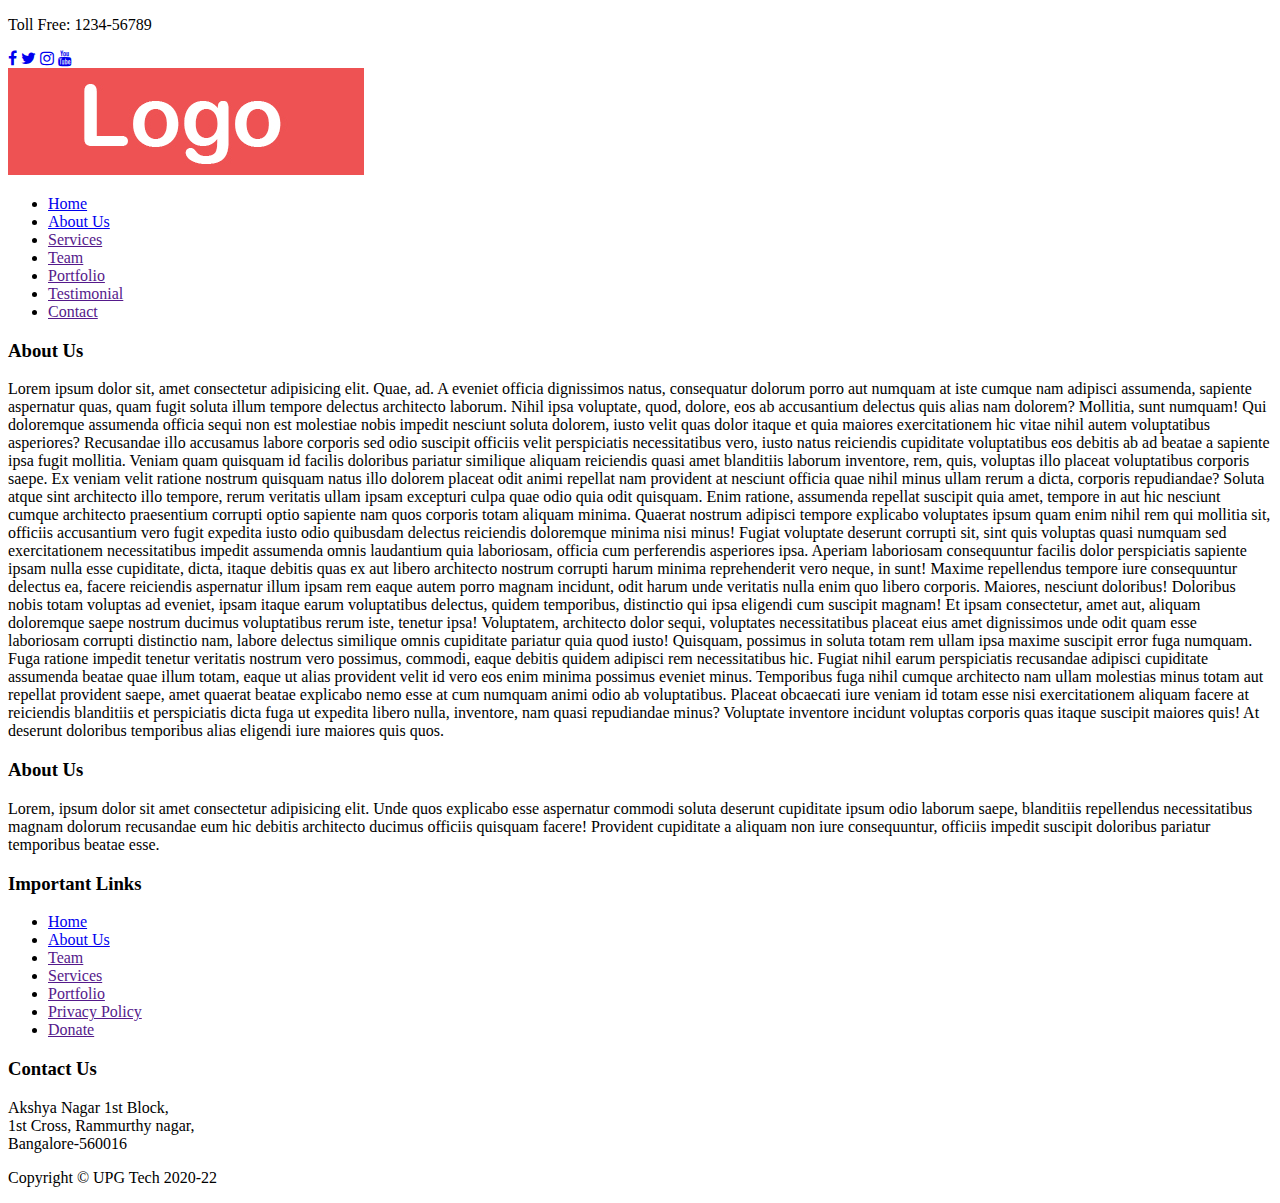
==== Website/about.html @ 6109d5d3 "Half Complete PSD To HTML Website" ====
<!DOCTYPE html>
<html lang="en">

<head>
    <meta charset="UTF-8">
    <meta http-equiv="X-UA-Compatible" content="IE=edge">
    <meta name="viewport" content="width=device-width, initial-scale=1.0">
    <title>PSD To HTML Website Design</title>

    <!-- favicon -->
    <link rel="apple-touch-icon" sizes="180x180" href="assets/img/favicon/apple-touch-icon.png">
    <link rel="icon" type="image/png" sizes="32x32" href="assets/img/favicon/favicon-32x32.png">
    <link rel="icon" type="image/png" sizes="16x16" href="assets/img/favicon/favicon-16x16.png">
    <link rel="manifest" href="assets/img/favicon/site.webmanifest">
    <link rel="mask-icon" href="assets/img/favicon/safari-pinned-tab.svg" color="#5bbad5">
    <meta name="msapplication-TileColor" content="#da532c">
    <meta name="theme-color" content="#ffffff">

    <!-- fontawesome -->
    <link rel="stylesheet" href="https://cdnjs.cloudflare.com/ajax/libs/font-awesome/4.7.0/css/font-awesome.min.css">

    <!-- style -->
    <link rel="stylesheet" href="/assets/css/style.css">

</head>

<body>
    <!-- container -->
    <div id="container">
        <!-- header -->
        <header>
            <!-- topbar -->
            <div id="topbar" class="uni-padding">
                <p id="tollfree">Toll Free: 1234-56789</p>

                <!-- social icons -->
                <div id="social-icon">
                    <a href="https://www.facebook.com/himalgnn/" target="_blank"><i class="fa fa-facebook"></i></a>
                    <a href="https://twitter.com/himalgnn" target="_blank"><i class="fa fa-twitter"></i></a>
                    <a href="https://www.instagram.com/himalgnn/" target="_blank"><i class="fa fa-instagram"></i></a>
                    <a href="https://www.youtube.com/channel/UCz8BXTQXBktDVTeHVU8YR3A" target="_blank"><i class="fa fa-youtube"></i></a>
                </div>
            </div>

            <!-- logobar -->
            <div id="logobar" class="uni-padding">
                <img src="assets/img/logo.jpg" alt="Logo">
            </div>

            <!-- navbar -->
            <nav id="navbar" class="uni-padding">
                <ul>
                    <li><a href="index.html">Home</a></li>
                    <li><a href="about.html">About Us</a></li>
                    <li><a href="">Services</a></li>
                    <li><a href="">Team</a></li>
                    <li><a href="">Portfolio</a></li>
                    <li><a href="">Testimonial</a></li>
                    <li><a href="">Contact</a></li>
                </ul>
            </nav>
        </header>

        <div id="content" class="uni-padding">
            <h3>About Us</h3>
        <p>Lorem ipsum dolor sit, amet consectetur adipisicing elit. Quae, ad. A eveniet officia dignissimos natus, consequatur dolorum porro aut numquam at iste cumque nam adipisci assumenda, sapiente aspernatur quas, quam fugit soluta illum tempore delectus architecto laborum. Nihil ipsa voluptate, quod, dolore, eos ab accusantium delectus quis alias nam dolorem? Mollitia, sunt numquam! Qui doloremque assumenda officia sequi non est molestiae nobis impedit nesciunt soluta dolorem, iusto velit quas dolor itaque et quia maiores exercitationem hic vitae nihil autem voluptatibus asperiores? Recusandae illo accusamus labore corporis sed odio suscipit officiis velit perspiciatis necessitatibus vero, iusto natus reiciendis cupiditate voluptatibus eos debitis ab ad beatae a sapiente ipsa fugit mollitia. Veniam quam quisquam id facilis doloribus pariatur similique aliquam reiciendis quasi amet blanditiis laborum inventore, rem, quis, voluptas illo placeat voluptatibus corporis saepe. Ex veniam velit ratione nostrum quisquam natus illo dolorem placeat odit animi repellat nam provident at nesciunt officia quae nihil minus ullam rerum a dicta, corporis repudiandae? Soluta atque sint architecto illo tempore, rerum veritatis ullam ipsam excepturi culpa quae odio quia odit quisquam. Enim ratione, assumenda repellat suscipit quia amet, tempore in aut hic nesciunt cumque architecto praesentium corrupti optio sapiente nam quos corporis totam aliquam minima. Quaerat nostrum adipisci tempore explicabo voluptates ipsum quam enim nihil rem qui mollitia sit, officiis accusantium vero fugit expedita iusto odio quibusdam delectus reiciendis doloremque minima nisi minus! Fugiat voluptate deserunt corrupti sit, sint quis voluptas quasi numquam sed exercitationem necessitatibus impedit assumenda omnis laudantium quia laboriosam, officia cum perferendis asperiores ipsa. Aperiam laboriosam consequuntur facilis dolor perspiciatis sapiente ipsam nulla esse cupiditate, dicta, itaque debitis quas ex aut libero architecto nostrum corrupti harum minima reprehenderit vero neque, in sunt! Maxime repellendus tempore iure consequuntur delectus ea, facere reiciendis aspernatur illum ipsam rem eaque autem porro magnam incidunt, odit harum unde veritatis nulla enim quo libero corporis. Maiores, nesciunt doloribus! Doloribus nobis totam voluptas ad eveniet, ipsam itaque earum voluptatibus delectus, quidem temporibus, distinctio qui ipsa eligendi cum suscipit magnam! Et ipsam consectetur, amet aut, aliquam doloremque saepe nostrum ducimus voluptatibus rerum iste, tenetur ipsa! Voluptatem, architecto dolor sequi, voluptates necessitatibus placeat eius amet dignissimos unde odit quam esse laboriosam corrupti distinctio nam, labore delectus similique omnis cupiditate pariatur quia quod iusto! Quisquam, possimus in soluta totam rem ullam ipsa maxime suscipit error fuga numquam. Fuga ratione impedit tenetur veritatis nostrum vero possimus, commodi, eaque debitis quidem adipisci rem necessitatibus hic. Fugiat nihil earum perspiciatis recusandae adipisci cupiditate assumenda beatae quae illum totam, eaque ut alias provident velit id vero eos enim minima possimus eveniet minus. Temporibus fuga nihil cumque architecto nam ullam molestias minus totam aut repellat provident saepe, amet quaerat beatae explicabo nemo esse at cum numquam animi odio ab voluptatibus. Placeat obcaecati iure veniam id totam esse nisi exercitationem aliquam facere at reiciendis blanditiis et perspiciatis dicta fuga ut expedita libero nulla, inventore, nam quasi repudiandae minus? Voluptate inventore incidunt voluptas corporis quas itaque suscipit maiores quis! At deserunt doloribus temporibus alias eligendi iure maiores quis quos.</p>
        </div>
        

        <!-- footer -->
        <footer>
            <div id="imp-link" class="uni-padding">
                <div class="div33">
                    <h3>About Us</h3>
                    <p>Lorem, ipsum dolor sit amet consectetur adipisicing elit. Unde quos explicabo esse aspernatur
                        commodi soluta deserunt cupiditate ipsum odio laborum saepe, blanditiis repellendus
                        necessitatibus magnam dolorum recusandae eum hic debitis architecto ducimus officiis quisquam
                        facere! Provident cupiditate a aliquam non iure consequuntur, officiis impedit suscipit
                        doloribus pariatur temporibus beatae esse.</p>
                </div>
                <div class="div33" id="footer-menu-container">
                    <h3>Important Links</h3>
                    <ul id="footer-menu">
                        <li><a href="index.html">Home</a></li>
                        <li><a href="about.html">About Us</a></li>
                        <li><a href="">Team</a></li>
                        <li><a href="">Services</a></li>
                        <li><a href="">Portfolio</a></li>
                        <li><a href="">Privacy Policy</a></li>
                        <li><a href="">Donate</a></li>
                    </ul>
                </div>
                <div class="div33">
                    <h3>Contact Us</h3>
                    <p>
                        Akshya Nagar 1st Block,<br>
                        1st Cross, Rammurthy nagar,<br> Bangalore-560016
                    </p>
                </div>
            </div>

            <div id="copyright">
                <p>Copyright &copy; UPG Tech 2020-22</p>
            </div>
        </footer>
    </div>

    <!-- script -->
    <script src="assets/js/index.js"></script>
</body>

</html>
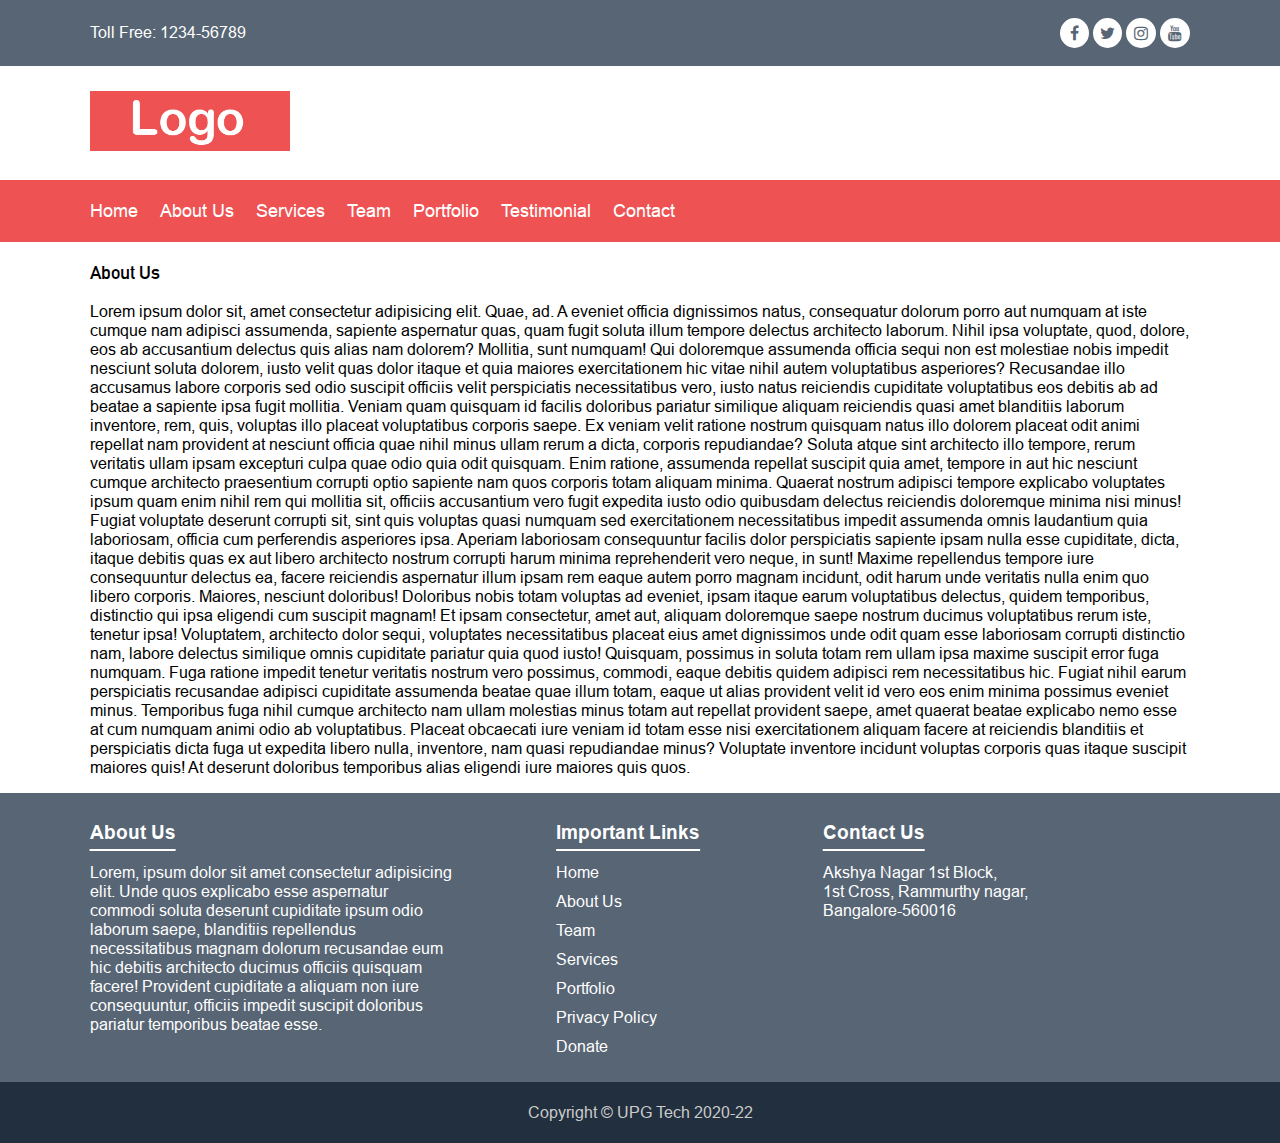
==== commit af73be93: "Some Minor Improvements" ====
--- a/Website/about.html
+++ b/Website/about.html
@@ -20,7 +20,7 @@
     <link rel="stylesheet" href="https://cdnjs.cloudflare.com/ajax/libs/font-awesome/4.7.0/css/font-awesome.min.css">
 
     <!-- style -->
-    <link rel="stylesheet" href="/assets/css/style.css">
+    <link rel="stylesheet" href="assets/css/style.css">
 
 </head>
 
@@ -50,6 +50,8 @@
             <!-- navbar -->
             <nav id="navbar" class="uni-padding">
                 <ul>
+                    <!-- mobile-cross btn -->
+                    <li id="mobile-cross"><a href="javascript:void(0)" onclick="closeMenu()"><i class="fa fa-close"></i>&nbsp;</a></li>
                     <li><a href="index.html">Home</a></li>
                     <li><a href="about.html">About Us</a></li>
                     <li><a href="">Services</a></li>
@@ -59,6 +61,10 @@
                     <li><a href="">Contact</a></li>
                 </ul>
             </nav>
+             <!-- mobile menu btn  -->
+             <div id="mobile-bar" onclick="openMenu()">
+                <i class="fa fa-bars"></i>&nbsp; Menu
+            </div>
         </header>
 
         <div id="content" class="uni-padding">
--- a/Website/assets/css/style.css
+++ b/Website/assets/css/style.css
@@ -0,0 +1,570 @@
+@font-face {
+    font-family: 'Arial';
+    src: url('../Fonts/Arial.ttf');
+}
+
+@font-face {
+    font-family: 'Arial-bold';
+    src: url('../Fonts/Arial-Bold.ttf');
+}
+
+@font-face {
+    font-family: 'din-alt-bold';
+    src: url('../Fonts/DIN-Alternate-Bold.ttf');
+}
+
+* {
+    font-family: 'Arial';
+}
+
+h1,
+h2,
+h3,
+h4,
+h5 {
+    font-family: 'din-alt-bold';
+}
+
+/* body */
+body {
+    margin: 0;
+}
+
+.uni-padding {
+    padding: 0 7%;
+}
+
+/* top bar */
+#topbar {
+    background-color: #576574;
+    padding-top: 18px;
+    padding-bottom: 18px;
+    overflow: auto;
+}
+
+#social-icon {
+    float: right;
+}
+
+#tollfree {
+    float: left;
+    color: white;
+    margin: 0;
+    margin-top: 5px;
+}
+
+.fa {
+    background-color: white;
+    color: #576574;
+    padding: 7px;
+    border-radius: 50%;
+}
+
+.fa-facebook {
+    padding: 7px 10px;
+}
+
+.fa-instagram {
+    padding: 7px 8px;
+}
+
+.fa-youtube {
+    padding: 7px 8px;
+}
+
+/* logo bar */
+#logobar img {
+    width: 200px;
+    margin: 25px 0px;
+}
+
+/* navbar */
+#navbar {
+    background-color: #ee5253;
+}
+
+#navbar ul li {
+    display: inline-block;
+    padding: 20px 0px;
+    padding-right: 18px;
+}
+
+#navbar ul li a {
+    color: white;
+    text-decoration: none;
+    font-size: 18px;
+}
+
+#navbar ul {
+    margin: 0;
+    padding: 0;
+}
+
+/* poster */
+#poster {
+    background: url('../img/banner.png') no-repeat center center/cover;
+    height: 500px;
+    background-position: center;
+    background-size: cover;
+    display: flex;
+    justify-content: center;
+    align-items: center;
+    color: white;
+    flex-direction: column;
+}
+
+#poster h1 {
+    font-size: 50px;
+}
+
+#poster p {
+    font-size: 18px;
+    text-align: center;
+}
+
+#poster img {
+    background: gray;
+}
+
+/* why us */
+#whysection {
+    margin-bottom: 50px;
+    display: flex;
+    flex-wrap: nowrap;
+    justify-content: center;
+}
+
+.red-heading {
+    color: #ee5253;
+    text-align: center;
+    font-size: 35px;
+    margin-top: 50px;
+    display: block;
+}
+
+.section33 {
+    float: left;
+    text-align: center;
+    background-color: #f2f2f2;
+    margin-left: 20px;
+    margin-right: 20px;
+    border-radius: 20px;
+    box-shadow: 2px 2px 5px #d8c1c1, -2px -2px 5px #d8c1c1;
+    margin-bottom: 40px;
+    padding-bottom: 10px;
+    overflow: hidden;
+    box-sizing: border-box;
+
+}
+
+.section33:hover {
+    box-shadow: 2px 2px 5px #d8c1c1, -2px -2px 5px #d8c1c1;
+    background-color: white;
+}
+
+.section33 h2 {
+    color: #ee5253;
+}
+
+.section33 p {
+    margin: 0.5rem;
+    color: #363636;
+}
+
+.section33 img {
+    display: block;
+    margin: auto;
+    height: 100px;
+
+}
+
+/* contact section  */
+#contact-container {
+    background-color: #ee5253;
+    color: white;
+    overflow: auto;
+    padding-top: 20px;
+    padding-bottom: 30px;
+
+}
+
+.section70 {
+    width: 70%;
+    float: left;
+}
+
+.section30 {
+    width: 30%;
+    float: left;
+    text-align: center;
+    padding-top: 60px;
+}
+
+#contact-btn {
+    background-color: white;
+    color: #ee5253;
+    border-radius: 8px;
+    padding: 15px 50px;
+    font-size: 16px;
+    font-weight: bold;
+    text-decoration: none;
+
+}
+
+#contact-btn:hover {
+    background-color: #363636;
+    color: white;
+}
+
+/* blog - (Reusable component)
+Styling of Blog is Re-used from Why Us Section */
+
+.read-more-btn {
+    color: #ee5253;
+    font-family: din-alt-bold;
+    text-decoration: none;
+}
+.blog img{
+    width: 100%;
+    height: 200px;
+}
+
+/* subscribe section */
+#subscribe-section {
+    background-color: #ee5253;
+    color: white;
+    overflow: auto;
+    padding-top: 40px;
+    padding-bottom: 40px;
+}
+
+.section50 {
+    width: 50%;
+    float: left;
+}
+
+.section50 h2 {
+    font-size: 27px;
+    text-align: right;
+    padding-right: 100px;
+}
+
+.section50 form {
+    padding-top: 25px;
+}
+
+.section50 input[type="email"] {
+    padding: 10px 15px;
+    font-size: 15px;
+    color: #ee5253;
+    margin-right: 20px;
+    border: 0px;
+    width: 45%;
+    border-radius: 5px;
+}
+
+.section50 input[type="submit"] {
+    padding: 8px 35px;
+    height: 37px;
+    font-size: 15px;
+    color: #ee5253;
+    border: 0px;
+    border-radius: 5px;
+    margin-top: 5px;
+    cursor: pointer;
+}
+
+.section50 input[type="submit"]:hover {
+    background-color: #363636;
+    color: white;
+}
+
+
+/* footer */
+
+#imp-link {
+    background-color: #576574;
+    color: white;
+    overflow: auto;
+}
+
+.div33 {
+    width: 33.3%;
+    float: left;
+    padding-top: 10px;
+    box-sizing: border-box;
+}
+
+.div33 h3 {
+    font-family: 'Arial-bold';
+    text-decoration: underline;
+    text-underline-offset: 10px;
+    text-decoration-thickness: 2px;
+}
+
+#footer-menu {
+    list-style-type: none;
+    padding: 0;
+}
+
+#footer-menu li {
+    padding-bottom: 10px;
+}
+
+#footer-menu li a {
+    text-decoration: none;
+    color: white;
+}
+
+#footer-menu-container {
+    padding-left: 100px;
+}
+
+#copyright {
+    background-color: #222f3e;
+    text-align: center;
+    color: #cbcbcb;
+    padding: 5px;
+}
+
+/* for devices below 1168px */
+
+@media only screen and (max-width: 900px) {
+    .blog img {
+        height: 100px;
+    }
+    .section33 p{
+        font-size: 0.7rem;
+    }
+}
+
+/* responsive ipad */
+
+@media only screen and (max-width: 768px) {
+    #navbar ul li {
+        padding-right: 20px;
+    }
+
+    .section70 {
+        padding-right: 30px;
+        box-sizing: border-box;
+    }
+
+    #subscribe-section {
+        padding-top: 20px;
+        padding-bottom: 5px;
+    }
+}
+
+/* responsive mobile */
+@media only screen and (max-width: 500px) {
+    #logobar {
+        text-align: center;
+    }
+
+    #poster h1 {
+        font-size: 28px;
+    }
+
+    .section30 {
+        padding-top: 30px;
+        padding-bottom: 20px;
+    }
+
+    .section33,
+    .section70,
+    .section30,
+    .section50,
+    .div33 {
+        width: 100%;
+
+    }
+
+    .section33 {
+        padding-left: 25px;
+        padding-right: 25px;
+    }
+
+    .section33 a {
+        display: inline-block;
+        margin-bottom: 10px;
+    }
+
+    .section50 h2 {
+        font-size: 20px;
+        text-align: center;
+        padding-right: 0px;
+        margin-top: 5px;
+        margin-bottom: 5px;
+    }
+
+    .section50 form {
+        padding-top: 20px;
+        padding-bottom: 20px;
+    }
+
+    .section70,
+    .section50 {
+        text-align: center;
+        padding-right: 0px;
+    }
+
+    .div33 {
+        text-align: center;
+    }
+
+    #footer-menu-container {
+        padding-left: 0px;
+    }
+
+}
+
+@media only screen and (max-width: 700px) {
+
+    #logobar {
+        text-align: center;
+    }
+
+    .section30 {
+        padding-top: 30px;
+        padding-bottom: 20px;
+    }
+
+    .section33,
+    .section70,
+    .section30,
+    .section50,
+    .div33 {
+        width: 100%;
+
+    }
+
+    .section70,
+    .section50 {
+        text-align: center;
+        padding-right: 0px;
+    }
+
+    .section50 h2 {
+        text-align: center;
+        padding-right: 0px;
+        margin-top: 10px;
+        margin-bottom: 10px;
+    }
+
+    .section50 form {
+        padding-top: 20px;
+        padding-bottom: 20px;
+    }
+
+    #subscribe-section {
+        padding-top: 40px;
+        padding-bottom: 40px;
+    }
+
+    .div33 {
+        text-align: center;
+    }
+
+    #footer-menu-container {
+        padding-left: 0px;
+    }
+
+    .section33 {
+        background-color: #f2f2f2;
+        border-radius: 20px;
+        box-shadow: 2px 2px 5px #d8c1c1, -2px -2px 5px #d8c1c1;
+        margin-left: 0px;
+        margin-right: 0px;
+        margin-bottom: 40px;
+        overflow: hidden;
+        width: 100%;
+        padding-left: 0px;
+        padding-right: 0px;
+        padding-bottom: 10px;
+    }
+
+    .section33:hover {
+        box-shadow: 2px 2px 5px #d8c1c1, -2px -2px 5px #d8c1c1;
+        background-color: white;
+    }
+
+    .section33 p {
+        font-size: 16px;
+        
+    }
+
+    .section33 img {
+        display: block;
+        margin: auto;
+        height: 100px;    
+    }
+
+    .blog img {
+        margin: auto;
+        height: 200px;
+    }
+
+    #whysection {
+        display: flex;
+        justify-content: center;
+        align-self: center;
+        flex-direction: column;
+        margin-left: 50px;
+        margin-right: 50px;
+    }
+
+}
+
+/* mobile menu  */
+#navbar ul #mobile-cross,
+#mobile-bar {
+    display: none;
+}
+
+@media only screen and (max-width: 700px) {
+
+    #navbar {
+        top: 0px;
+        position: absolute;
+        height: 100vh;
+        padding: 0px;
+        width: 280px;
+    }
+
+    #navbar ul li {
+        display: block;
+        padding: 18px 0px;
+        /* padding-right: 18px; */
+        border-bottom: 1px solid #d8d1d1;
+        padding-left: 20px;
+    }
+
+    #mobile-cross {
+        text-align: right;
+    }
+
+    .fa-close {
+        font-size: 25px;
+
+    }
+
+    #navbar {
+        width: 50%;
+        left: -100%;
+        transition: all 0.5s cubic-bezier(0.785, 0.135, 0.15, 0.86);
+    }
+
+    #mobile-bar {
+        background-color: #ee5253;
+        color: white;
+        padding: 18px;
+        font-size: 28px;
+        cursor: pointer;
+    }
+
+    #navbar ul #mobile-cross,
+    #mobile-bar {
+        display: block;
+    }
+}